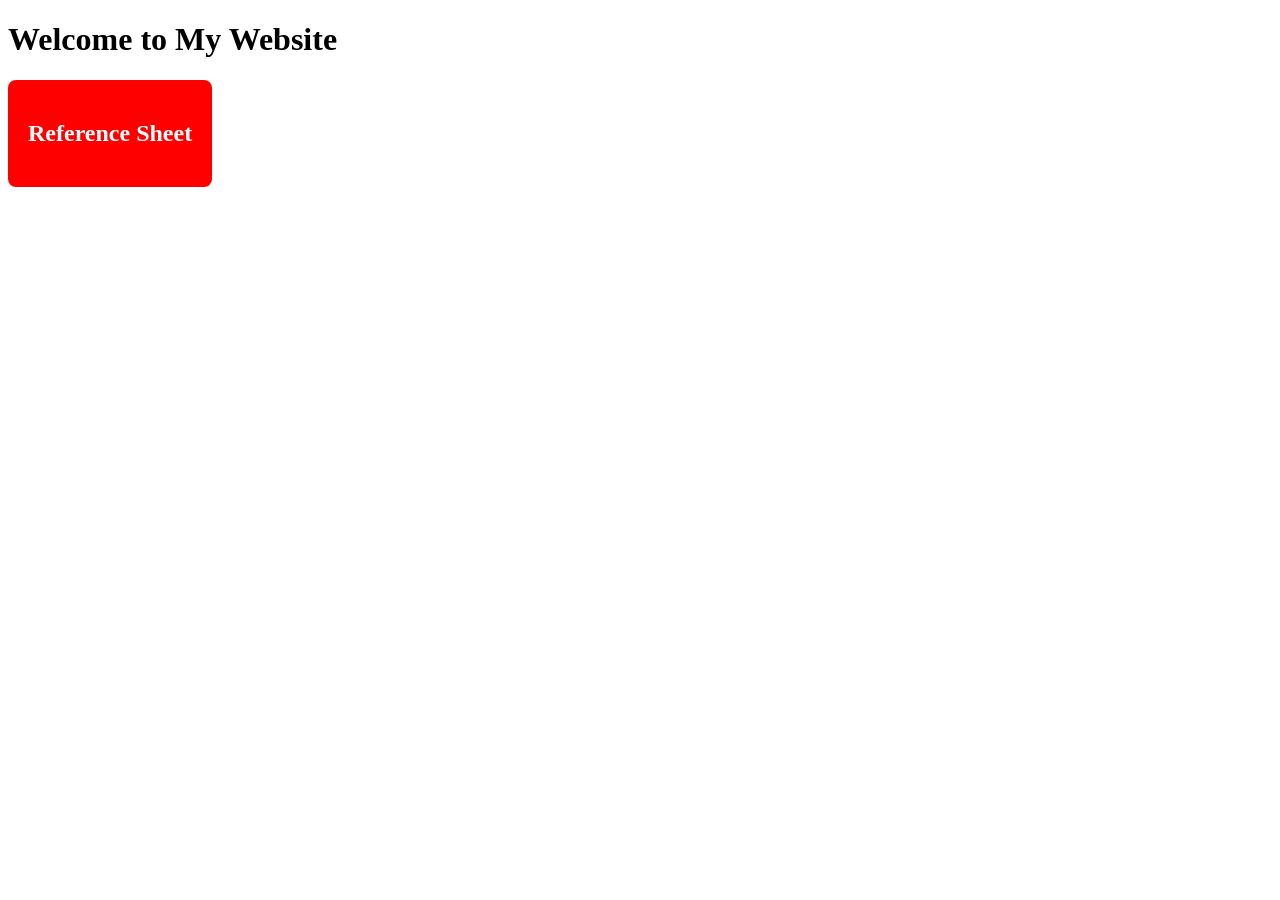
==== index.html @ dcdd233c "Initial commit" ====
<!DOCTYPE html>
<html lang="en-US">
  <head>
    <meta charset="UTF-8" />
    <meta name="viewport" content="width=device-width, initial-scale=1.0" />
    <meta http-equiv="X-UA-Compatible" content="ie=edge" />
    <title>Code Playground</title>
    <link rel="stylesheet" href="./style.css" />
    <link rel="icon" href="./favicon.ico" type="image/x-icon" />
  </head>
  <body>
    <main>
      <h1>Welcome to My Website</h1>
      <a href="reference/" id="reference-button">
        <h2>Reference Sheet</h2>
      </a>
    </main>
    <script src="index.js"></script>
  </body>
</html>
---- style.css ----
#reference-button {
  display: inline-block;
  background-color: red;
  padding: 20px;
  color: white;
  text-decoration: none;
  border-radius: 8px;
}
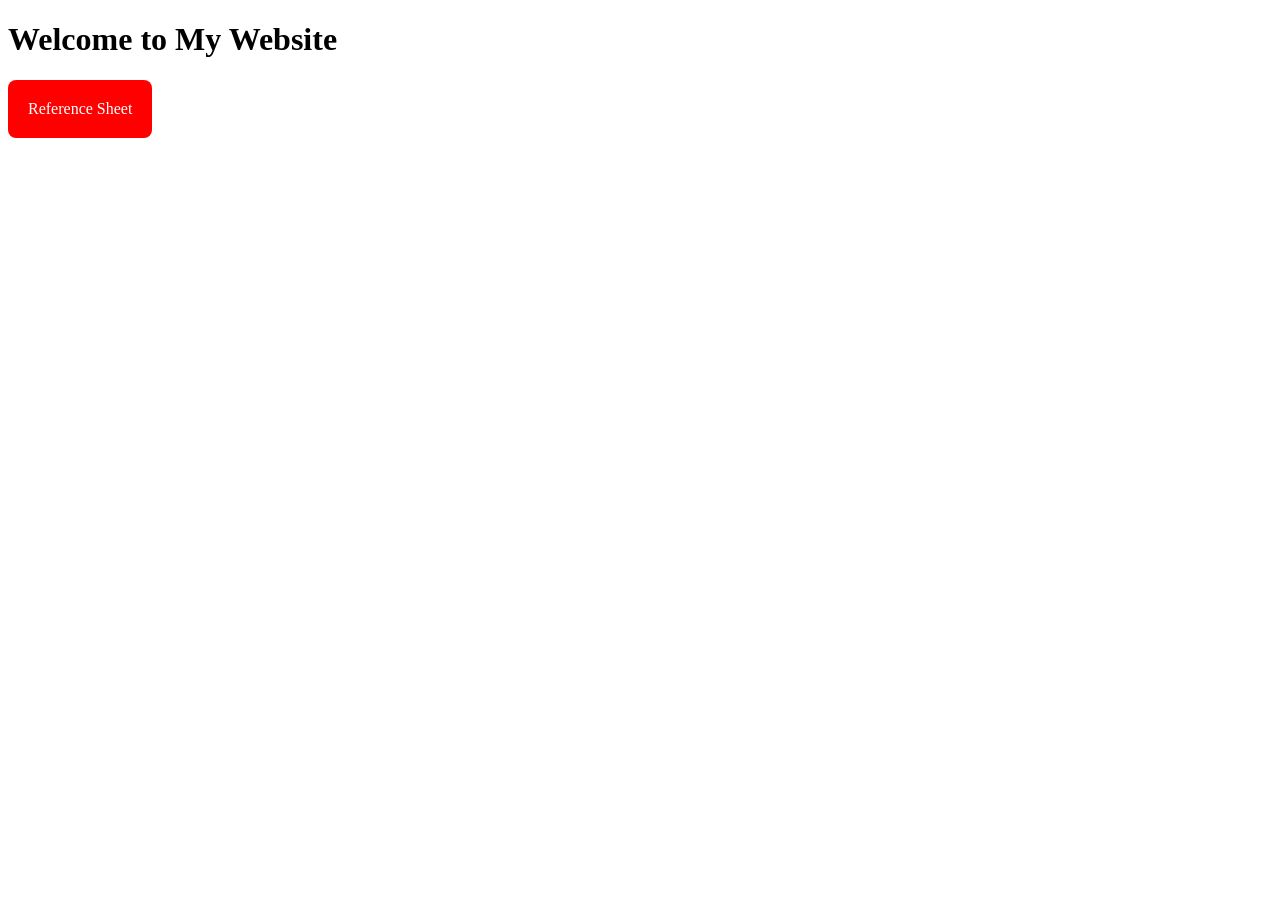
==== commit 1d157ef2: "Refactor HTML structure and update reference link" ====
--- a/index.html
+++ b/index.html
@@ -9,11 +9,13 @@
     <link rel="icon" href="./favicon.ico" type="image/x-icon" />
   </head>
   <body>
+    <header>
+      <h1>Welcome to My Website</h1>
+    </header>
     <main>
-      <h1>Welcome to My Website</h1>
-      <a href="reference/" id="reference-button">
-        <h2>Reference Sheet</h2>
-      </a>
+      <a href="reference/" id="reference-button" class="button"
+        >Reference Sheet</a
+      >
     </main>
     <script src="index.js"></script>
   </body>
